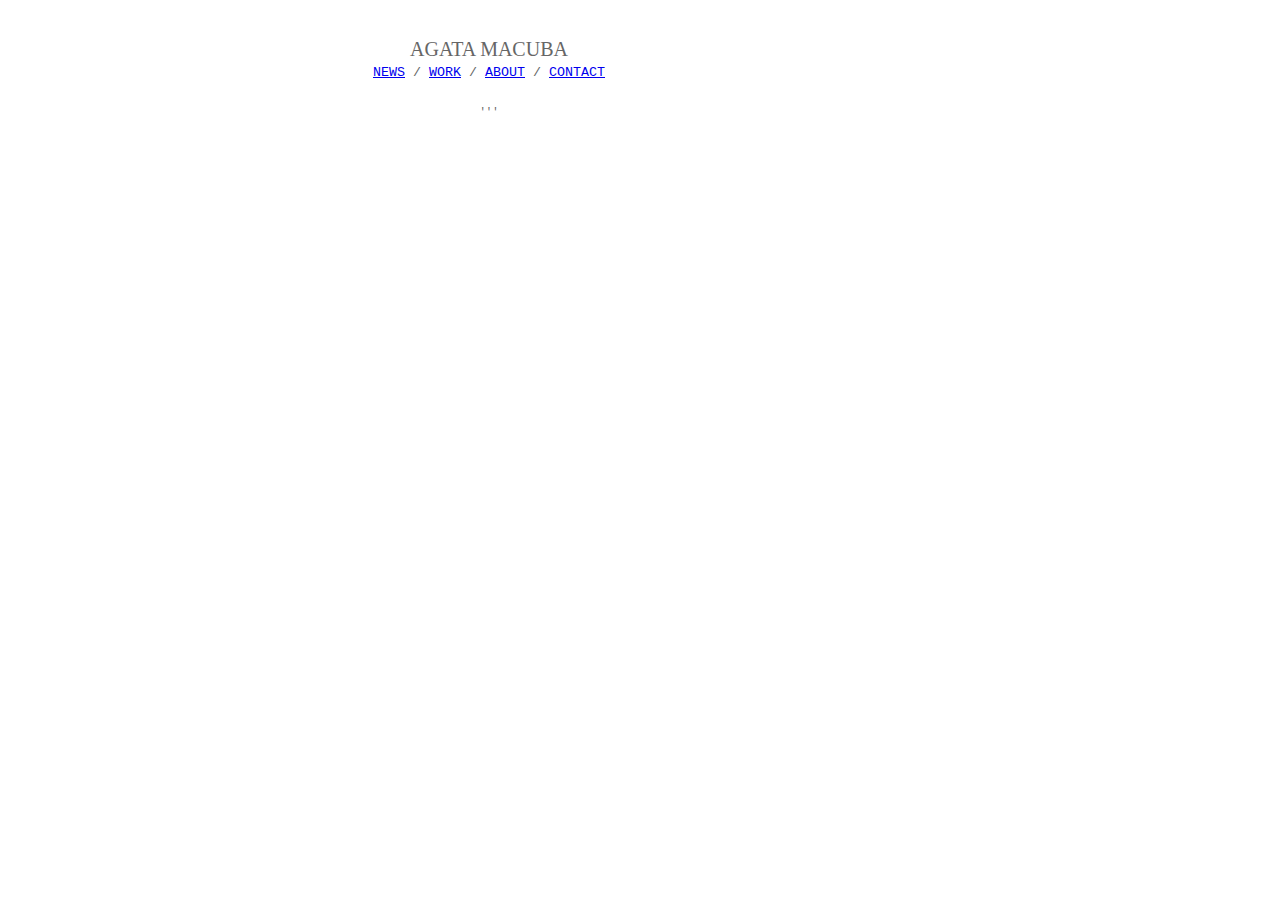
==== about.html @ 9bbdda37 "Add files via upload" ====
<!DOCTYPE html>
<html lang="en">
<head>
    <meta charset="UTF-8">
    <title>agata macuba</title>
    <link rel="stylesheet"href="style.css">
                         
</head>
    
<body>
    <div class="container">
    <div class="header">
        <table width="598" height="95" border="0" cellpadding= "1" cellspacing="1">
            <tbody>
            <tr>
                <td height="28" align="center" valign="bottom" class="tittel">AGATA MACUBA</td>
                </tr>
            <tr>
                <td height="28" align="center" valign="baseline" class="undertittel"> 
                <a href="news.html">NEWS</a>
                     / 
                    <a href="work.html">WORK</a>
                     / 
                    <a href="about.html">ABOUT</a>
                     / 
                    <a href="contact.html">CONTACT</a>
                    
                   </td></tr>
                <tr>
                <td align="center" calign="bottom" class="content">'''</td>
                </tr>
            </tbody>
        </table></div>
    
    <div class="content">
    </div>
    <div class="footer">
    </div>
        
        </div>
---- style.css ----
.container { 
    width: 960px;
    background: #FFF;
    background-image: initial;
    background-position: initial;
    margin-top: 0px;
    margin-right: auto;
    margin-bottom: 0px;
    margin-left:auto;
}

.header { 
    background-color: #FFFFFF;
    width: 900px;
    margin-top: 30px;
    margin-right: auto;
    margin-bottom: 30px;
    margin-left: auto;
}


table[Attributes Style] {
    width: center;
    height: 95px;
    border-top-width: 0px;
    border-right-width: 0px;
    border-bottom-width: 0px;
    border-left-width: 0px;
    border-spacing: 1px;
}
tbody {
    display: table-row-group;
    vertical-align: middle;
    border-color: inherit;
}

table {
    display: table;
    border-collapse: separate;
    border-spacing: 2px;
    border-color: grey;
}

.tittel { 
   font-family: Georgia, "Times New Roman", Times, serif;
       font-size: 15pt;
    color: #666; 
font-weight: lighter;
    text-align: center
}
 
.undertittel { 
    font-family: "Courier New", Couried, monospace;
    font-size: 10pt;
    color: #666;
    font-weight: lighter;
}

.content {
    padding-top: 10px;
    padding-right: 0px;
    padding-bottom: 10px;
    padding-left: 0px;
    font-family: "Courier New", Courier, monospace;
    font-size: 8pt;
    color: #666;
    background-color: #FFF;
}
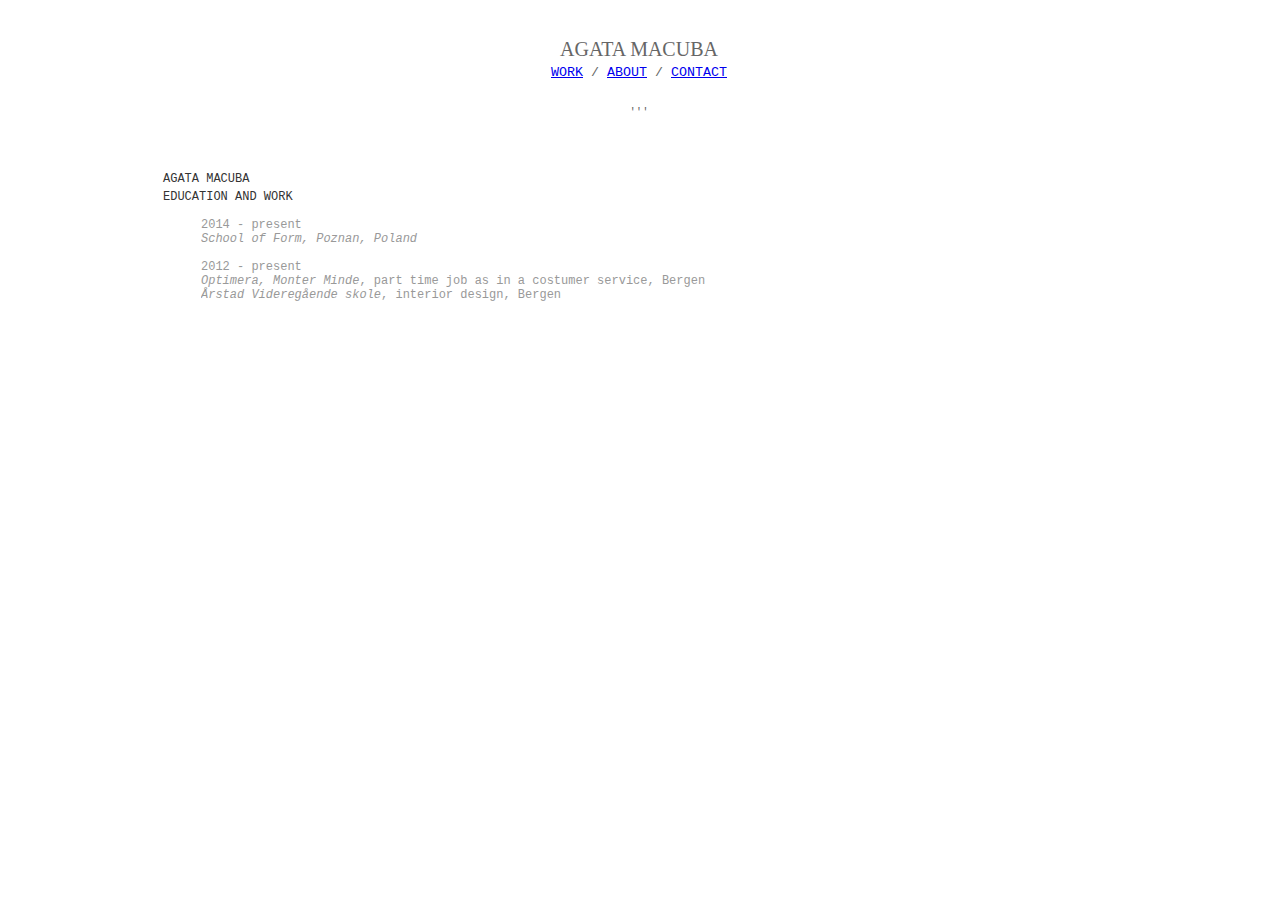
==== commit bf58d4d8: "Add files via upload" ====
--- a/about.html
+++ b/about.html
@@ -17,8 +17,7 @@
                 </tr>
             <tr>
                 <td height="28" align="center" valign="baseline" class="undertittel"> 
-                <a href="news.html">NEWS</a>
-                     / 
+        
                     <a href="work.html">WORK</a>
                      / 
                     <a href="about.html">ABOUT</a>
@@ -32,9 +31,57 @@
             </tbody>
         </table></div>
     
-    <div class="content">
+        
+
+
+  <div class="content">
+    <div id="Accordion1" class="Accordion" tabindex="0">
+      <div class="AccordionPanel AccordionPanelClosed">
+        <div class="AccordionPanelTab">AGATA MACUBA </div>
+        <div style="height: 0px; display: none;" class="AccordionPanelContent">
+          <ul>
+            <li>Agata Macuba, born in 1993 is a Norwegian starting designer from Bergen, Norway. She graduated from Årstad Videregående skole in 2012 as a Interior consultant. Currently studying industrial design at School of Form Poznan. </li>
+            <li></li>
+            <li>The main motivation for designing Agata          </li>
+            <li></li>
+       
+          </ul>
+        </div>
+      </div>
+<div class="AccordionPanel AccordionPanelClosed">
+        
+         
+        <div class="AccordionPanelTab">EDUCATION AND WORK</div>
+        <div style="height: auto; display: block;" class="AccordionPanelContent">
+          <ul><p class="AccordionPanelContent">
+              2014 - present<br>
+          <em>School of Form, Poznan, Poland </em></p>
+          <p class="AccordionPanelContent">&nbsp;</p>
+          <p class="AccordionPanelContent">2012 - present <br>
+            <em>Optimera, Monter Minde</em>, part time job as in a costumer service, Bergen<br>
+            <em>Årstad Videregående skole</em>, interior design, Bergen<br>
+              </p> </ul>
+          
+        </div>
+      </div>
     </div>
+    <p class="content1">&nbsp;</p>
+<p class="content1">&nbsp;</p>
+    <p class="content1">&nbsp;</p>
+  </div>
+  <div class="footer">
+    <p class="footer1">&nbsp;</p>
+    <p class="footer1">&nbsp;</p>
+  </div>
+</div>
+
+
+
+    
+
     <div class="footer">
     </div>
         
-        </div>+       
+    
+    --- a/style.css
+++ b/style.css
@@ -10,9 +10,9 @@
     margin-left:auto;
 }
 
-.header { 
+.header {
     background-color: #FFFFFF;
-    width: 900px;
+    width: 600px;
     margin-top: 30px;
     margin-right: auto;
     margin-bottom: 30px;
@@ -20,19 +20,24 @@
 }
 
 
+tbody {
+    display: table-row-group;
+    vertical-align: middle;
+    border-color: inherit;
+    border-top-color: inherit;
+    border-right-color: inherit;
+    border-bottom-color: inherit;
+    border-left-color: inherit;
+}
+
 table[Attributes Style] {
-    width: center;
+    width: 598px;
     height: 95px;
     border-top-width: 0px;
     border-right-width: 0px;
     border-bottom-width: 0px;
     border-left-width: 0px;
     border-spacing: 1px;
-}
-tbody {
-    display: table-row-group;
-    vertical-align: middle;
-    border-color: inherit;
 }
 
 table {
@@ -42,6 +47,31 @@
     border-color: grey;
 }
 
+a:hover {
+	color: #CCC;
+	text-decoration: none;
+}
+a:active {
+	color: #666;
+	text-decoration: none;
+}
+
+a:visited {
+    color: #666666;
+    text-decoration: none;
+}
+
+a:link {
+    color: #666666;
+    text-decoration: none;
+}
+
+a:-webkit-any-link {
+    color: -webkit-link;
+    text-decoration: underline;
+    cursor: auto;
+}
+
 .tittel { 
    font-family: Georgia, "Times New Roman", Times, serif;
        font-size: 15pt;
@@ -49,6 +79,17 @@
 font-weight: lighter;
     text-align: center
 }
+td[Attributes Style] {
+    height: 28px;
+    text-align: -webkit-center;
+    vertical-align: bottom;
+}
+user agent stylesheet
+td, th {
+    display: table-cell;
+    vertical-align: inherit;
+}
+
  
 .undertittel { 
     font-family: "Courier New", Couried, monospace;
@@ -69,3 +110,75 @@
 }
 
 
+.body {
+    margin: 0;
+    padding: 0;
+    color: #EDEDED;
+    font-family: Verdana, Arial, Helvetica, sans-serif;
+    font-size: 100%;
+    line-height: 1.4;
+    background-color: #FFFFFF;
+}
+.Accordion {
+    overflow: visible;
+    background-color: #FFF;
+    border-right-width: 1px;
+    border-bottom-width: 1px;
+    border-left-width: 1px;
+    border-right-style: solid;
+    border-bottom-style: solid;
+    border-left-style: solid;
+    border-top-color: #FFF;
+    border-right-color: #FFF;
+    border-bottom-color: #FFF;
+    border-left-color: #FFF;
+    outline: none;
+}
+.AccordionPanel {
+    margin: 0px;
+    padding: 0px;
+    background-color: #FFF;
+    color: #666;
+    position: relative;
+    visibility: visible;
+}
+
+
+
+.AccordionPanelTab {
+    background-color: #FFFFFF;
+    margin: 0px;
+    padding: 2px;
+    cursor: pointer;
+    -moz-user-select: none;
+    -khtml-user-select: none;
+    border-top-width: 5px;
+    border-bottom-width: 1px;
+    border-top-style: none;
+    border-bottom-style: none;
+    border-top-color: #FFF;
+    border-right-color: #FFF;
+    border-bottom-color: #FFF;
+    border-left-color: #FFF;
+    color: #333333;
+    line-height: normal;
+    font-family: "Courier New", Courier, monospace;
+    font-weight: normal;
+    font-size: 9pt;
+}
+
+.AccordionPanelContent {
+    overflow: auto;
+    margin: 0px;
+    padding: 0px;
+    height: auto;
+    background-color: #FFF;
+    border-top-color: #FFF;
+    border-right-color: #FFF;
+    border-bottom-color: #FFF;
+    border-left-color: #FFF;
+    font-family: "Courier New", Courier, monospace;
+    font-size: 9pt;
+    color: #999;
+}
+
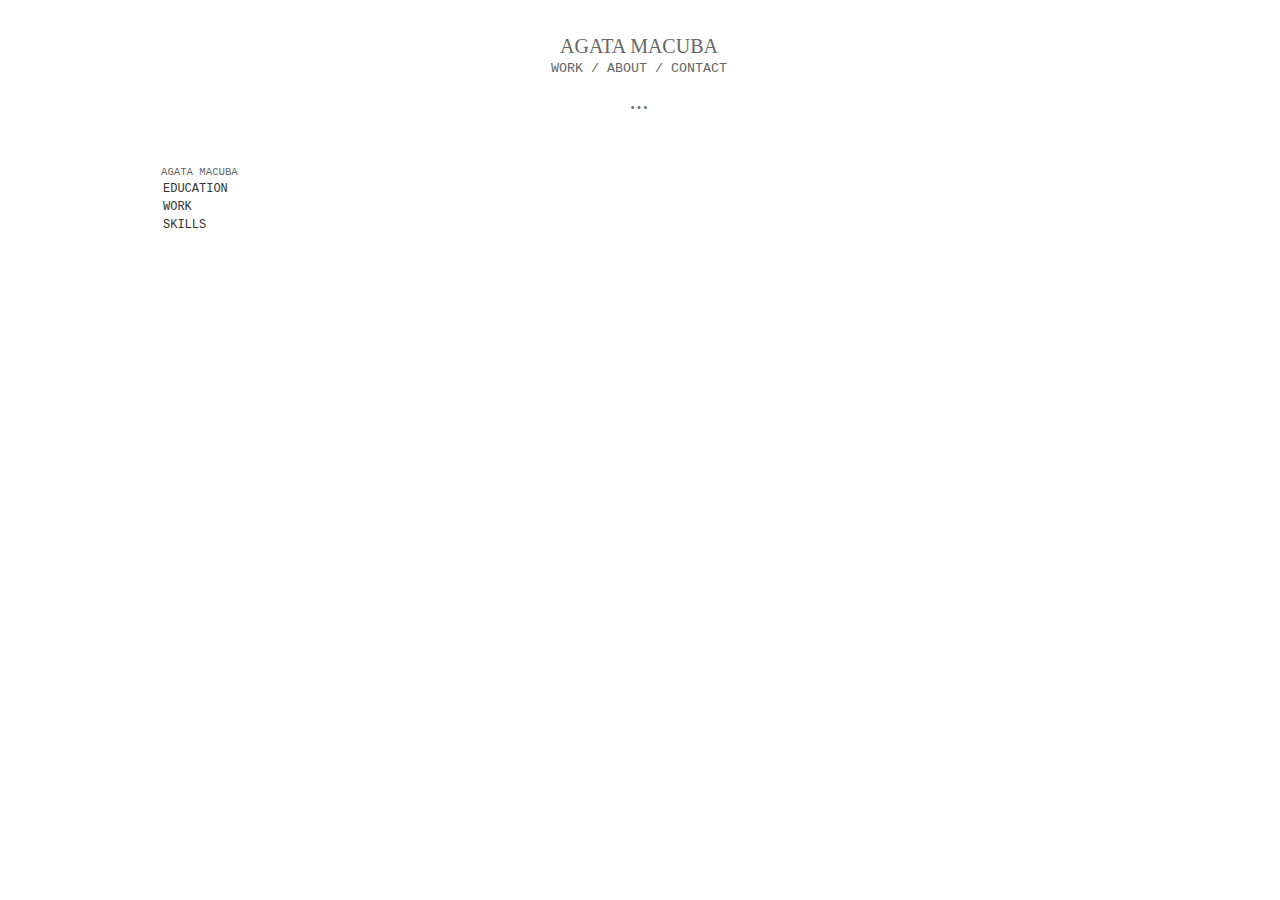
==== commit b39b8cde: "Add files via upload" ====
--- a/about.html
+++ b/about.html
@@ -1,70 +1,276 @@
-<!DOCTYPE html>
 <html lang="en">
+
 <head>
-    <meta charset="UTF-8">
-    <title>agata macuba</title>
-    <link rel="stylesheet"href="style.css">
-                         
+<meta http-equiv="Content-Type" content="text/html; charset=UTF-8">
+<title>AGATA MACUBA / ABOUT</title>
+<style type="style09872.css">
+
+</style>
+<script src="SpryAccordion.js" type="text/javascript"></script>
+<link href="SpryAccordion%20kopi.css" rel="stylesheet" type="text/css">
+    
+<style type="text/css">
+body {
+	margin: 0;
+	padding: 0;
+	color: #EDEDED;
+	font-family: Verdana, Arial, Helvetica, sans-serif;
+	font-size: 100%;
+	line-height: 1.4;
+	background-color: #FFFFFF;
+}
+
+
+ul, ol, dl { 
+	padding: 0;
+	margin: 0;
+}
+h1, h2, h3, h4, h5, h6, p {
+	margin-top: 0;	 
+	padding-right: 15px;
+	padding-left: 15px;
+}
+a img { 
+	border: none;
+}
+
+
+a:link {
+	color: #666666;
+	text-decoration: none; 
+}
+a:visited {
+	color: #666666;
+	text-decoration: none;
+}
+a:hover, a:active, a:focus { 
+	text-decoration: none;
+}
+
+.container {
+	width: 960px;
+	background: #FFF;
+	margin: 0 auto; 
+}
+
+.header {
+	background-color: #FFFFFF;
+	width: 600px;
+	margin-top: 30px;
+	margin-right: auto;
+	margin-bottom: 30px;
+	margin-left: auto;
+}
+.titel {
+}
+
+.sidebar1 {
+	float: left;
+	width: 180px;
+	background-color: #FFFFFF;
+	padding: 10px;
+	font-family: Georgia, "Times New Roman", Times, serif;
+	font-size: 10pt;
+	color: #666;
+}
+.content {
+	width: 700px;
+	float: left;
+	padding: 10px;
+	height: 600px;
+	position: fixed;
+}
+
+
+.content ul, .content ol { 
+	padding: 0 15px 15px 40px; 
+}
+
+ul.nav {
+	list-style: none; /* this removes the list marker */
+	border-top: 1px solid #666; /* this creates the top border for the links - all others are placed using a bottom border on the LI */
+	margin-bottom: 15px; /* this creates the space between the navigation on the content below */
+}
+ul.nav li {
+	border-bottom: 1px solid #666; 
+}
+ul.nav a, ul.nav a:visited { /* grouping these selectors makes sure that your links retain their button look even after being visited */
+	padding: 5px 5px 5px 15px;
+	display: block; /* this gives the link block properties causing it to fill the whole LI containing it. This causes the entire area to react to a mouse click. */
+	width: 160px;  /*this width makes the entire button clickable for IE6. If you don't need to support IE6, it can be removed. Calculate the proper width by subtracting the padding on this link from the width of your sidebar container. */
+	text-decoration: none;
+	background: #C6D580;
+}
+ul.nav a:hover, ul.nav a:active, ul.nav a:focus { /* this changes the background and text color for both mouse and keyboard navigators */
+	background: #ADB96E;
+	color: #FFF;
+}
+
+
+.footer {
+	padding: 10px 0;
+	position: relative;
+	clear: both; 
+	background-color: #FFFFFF;
+}
+
+.fltrt {  
+	float: right;
+	margin-left: 8px;
+}
+.fltlft { 
+	float: left;
+	margin-right: 8px;
+}
+.clearfloat { 
+	clear:both;
+	height:0;
+	font-size: 1px;
+	line-height: 0px;
+}
+.container1 {	width: 500px;
+	background: #FFF; 
+	margin-top: 0;
+	margin-right: auto;
+	margin-bottom: 0;
+	margin-left: auto;
+}
+.content1 {
+	padding: 10px 0;
+	font-family: "Courier New", Courier, monospace;
+	font-size: 8pt;
+	color: #666;
+	background-color: #FFF;
+}
+.titel {
+	font-family: Georgia, "Times New Roman", Times, serif;
+	font-size: 15pt;
+	color: #666;
+	font-weight: lighter;
+}
+.untertitel {
+	font-family: "Courier New", Courier, monospace;
+	font-size: 10pt;
+	color: #666;
+	font-weight: lighter;
+}
+.content11 {	padding: 10px 0;
+	font-family: Georgia, "Times New Roman", Times, serif;
+	font-size: 10px;
+	color: #666;
+	background-color: #FFF;
+}
+.photo {
+	font-family: "Courier New", Courier, monospace;
+	font-size: 9px;
+	color: #666;
+}
+a:hover {
+	color: #CCC;
+	text-decoration: none;
+}
+a:active {
+	color: #666;
+	text-decoration: none;
+}
+</style>
 </head>
-    
+
 <body>
-    <div class="container">
-    <div class="header">
-        <table width="598" height="95" border="0" cellpadding= "1" cellspacing="1">
-            <tbody>
-            <tr>
-                <td height="28" align="center" valign="bottom" class="tittel">AGATA MACUBA</td>
-                </tr>
-            <tr>
-                <td height="28" align="center" valign="baseline" class="undertittel"> 
-        
-                    <a href="work.html">WORK</a>
-                     / 
-                    <a href="about.html">ABOUT</a>
-                     / 
-                    <a href="contact.html">CONTACT</a>
-                    
-                   </td></tr>
-                <tr>
-                <td align="center" calign="bottom" class="content">'''</td>
-                </tr>
-            </tbody>
-        </table></div>
-    
-        
-
-
-  <div class="content">
-    <div id="Accordion1" class="Accordion" tabindex="0">
-      <div class="AccordionPanel AccordionPanelClosed">
-        <div class="AccordionPanelTab">AGATA MACUBA </div>
-        <div style="height: 0px; display: none;" class="AccordionPanelContent">
+
+<div class="container">
+  <div class="header">
+    <table height="95" border="0" cellpadding="1" cellspacing="1" width="598">
+      <tbody><tr>
+        <td class="titel" height="28" align="center" valign="bottom">AGATA MACUBA</td>
+      </tr>
+      <tr>
+        <td class="untertitel" height="28" align="center" valign="baseline"> 
+            <a href="work.html">WORK</a> / <a href="about.html">ABOUT / </a><a href="contact.html">CONTACT</a></td>
+      </tr>
+      <tr>
+        <td class="content1" align="center" valign="bottom">•••</td>
+      </tr>
+    </tbody></table>
+  </div>
+  <div class="content1">
+
+  <div id="Accordion1" class="Accordion"  tabindex="0">
+      <div class="AccordionPanel">
+        <div aclass="AccordionPanelTab">AGATA MACUBA </div>
+        <div class="AccordionPanelContent">
           <ul>
-            <li>Agata Macuba, born in 1993 is a Norwegian starting designer from Bergen, Norway. She graduated from Årstad Videregående skole in 2012 as a Interior consultant. Currently studying industrial design at School of Form Poznan. </li>
+              <li>Born in 1993, I'm a starting designer from Bergen, Norway.</li><li>  Currently studying product design at School of Form, Poznan. </li>
+              <li></li>
             <li></li>
-            <li>The main motivation for designing Agata          </li>
-            <li></li>
+              <li>My main motivation for designing and what inspires me the most are the differences between people. <li> The contrasts of their culture, their behavior</li> The origin of their thoughts. <li>The differences of their curiosity and the investigation, the understanding. </li>
+<li></li>
+<li>Combining those differences, designing for a purpose and to broaden peoples perspective. 
+ </li>
+        <li></li>
        
           </ul>
-        </div>
+        
+                
+          </div>
       </div>
-<div class="AccordionPanel AccordionPanelClosed">
+      
+      <div class="AccordionPanel">
+        <div class="AccordionPanelTab">EDUCATION </div>
+        <div class="AccordionPanelContent">
+                  <p class="AccordionPanelContent">2014 - present<br />
+          School of Form, Poznan - Poland 
+                      <li><em> product design<br /></em></li>
+            
+             </p>
+          <p class="AccordionPanelContent">&nbsp;</p>
+           <p class="AccordionPanelContent">2009 - 2012<br />
+          Årstad Videregående skole, Bergen - Norway 
+               <li> <em>interior design</em><br /></li>
+            
+             </p>
+          <p class="AccordionPanelContent">&nbsp;</p>
+            
+          </div>
+      </div>
+      <div class="AccordionPanel">
+        <div class="AccordionPanelTab">WORK
+           </div>
+          <div class="AccordionPanelContent">
+          <p class="AccordionPanelContent">2012 - present<br />
+          Monter Minde, Bergen - Norway 
+              <li><em> costumer service</em><br /></li>
+              
+          <p class="AccordionPanelContent">&nbsp;</p>
+              
+                  <p class="AccordionPanelContent">march - april 2012<br />
+          Pitney Bowes, Bergen - Norway 
+              <li><em>interior consultant internship</em><br /></li>
+              
+          <p class="AccordionPanelContent">&nbsp;</p>
+              
+          </div>
+          </div>
         
-         
-        <div class="AccordionPanelTab">EDUCATION AND WORK</div>
-        <div style="height: auto; display: block;" class="AccordionPanelContent">
-          <ul><p class="AccordionPanelContent">
-              2014 - present<br>
-          <em>School of Form, Poznan, Poland </em></p>
-          <p class="AccordionPanelContent">&nbsp;</p>
-          <p class="AccordionPanelContent">2012 - present <br>
-            <em>Optimera, Monter Minde</em>, part time job as in a costumer service, Bergen<br>
-            <em>Årstad Videregående skole</em>, interior design, Bergen<br>
-              </p> </ul>
-          
-        </div>
+       <div class="AccordionPanel">
+        <div class="AccordionPanelTab">SKILLS
+           </div>
+          <div class="AccordionPanelContent">
+    
+              <div class="AccordionPanelContent">
+          <p class="AccordionPanelContent">Rhinoceros<br />
+              •••      <br />
+              InDesign <br />
+              ••• <br />
+              Sketch <br />
+              ••• <br />
+              Photoshop <br />
+              •• <br /> 
+                  
+          <p class="AccordionPanelContent">&nbsp;</p>
+              
+              
       </div>
-    </div>
     <p class="content1">&nbsp;</p>
 <p class="content1">&nbsp;</p>
     <p class="content1">&nbsp;</p>
@@ -74,14 +280,12 @@
     <p class="footer1">&nbsp;</p>
   </div>
 </div>
-
-
-
-    
-
-    <div class="footer">
+        </div>
     </div>
-        
-       
-    
-    +    </div>
+<script type="text/javascript">
+var Accordion1 = new Spry.Widget.Accordion("Accordion1");
+</script>
+
+
+    </body></html>